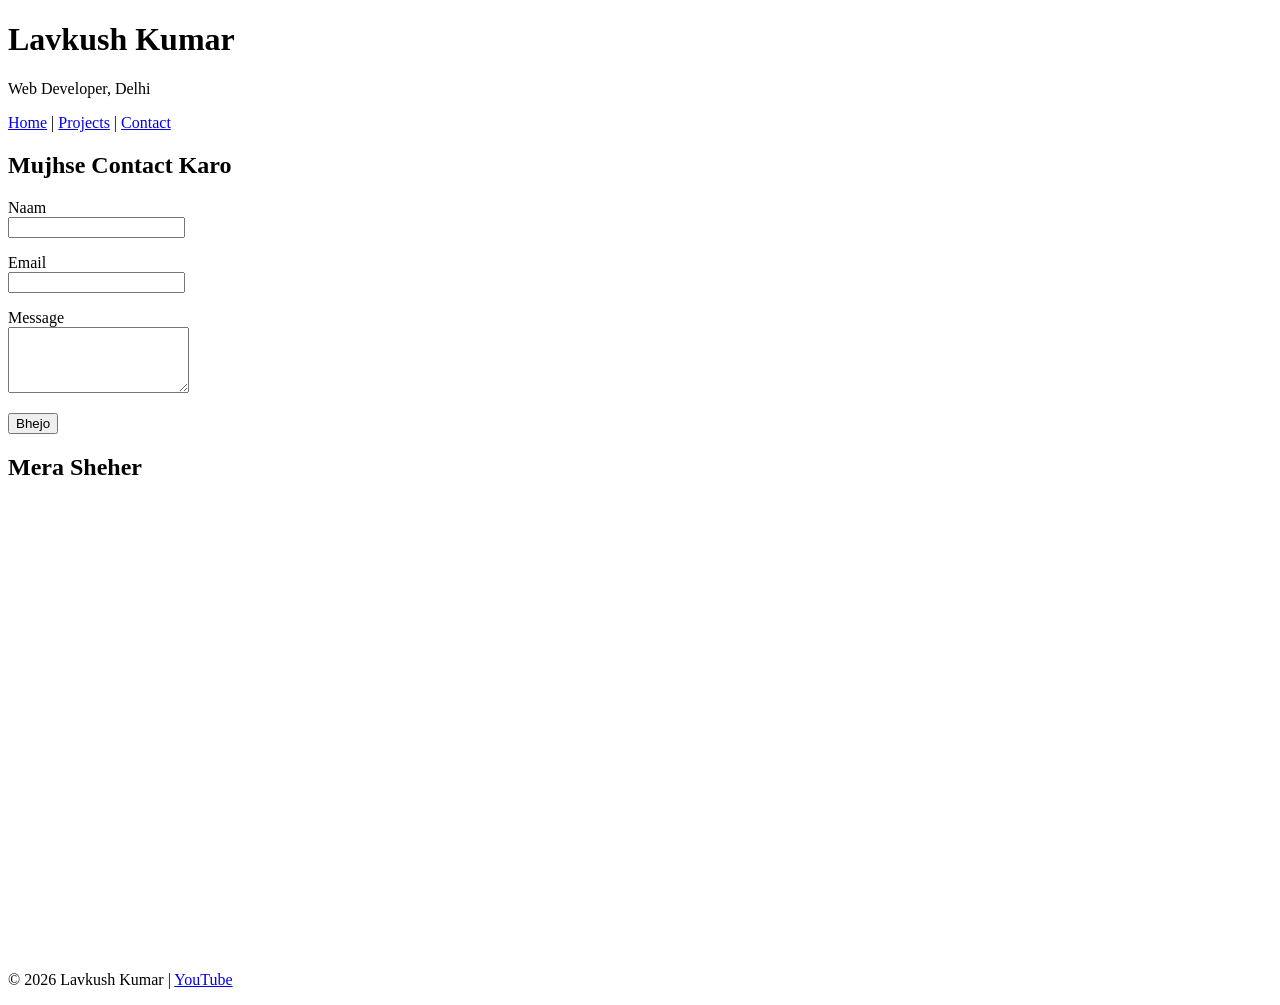
==== contact.html @ e22be17a "Portfolio website ready" ====
<!DOCTYPE html>
<html lang="en">
<head>
    <meta charset="UTF-8">
    <meta name="viewport" content="width=device-width, initial-scale=1.0">
    <title>Contact</title>
</head>
<body>
    <header>
        <h1>Lavkush Kumar</h1>
        <p>Web Developer, Delhi</p>
        <nav>
            <a href="index.html">Home</a> |
            <a href="projects.html">Projects</a> |
            <a href="contact.html">Contact</a>
        </nav>
    </header>
    <main>
        <h2>Mujhse Contact Karo</h2>
        <form>
            <p>
                <label for="naam">Naam</label><br>
                <input type="text" id="naam" name="naam" required>
            </p>
            <p>
                <label for="email">Email</label><br>
                <input type="email" id="email" name="email" required>
            </p>
            <p>
                <label for="message">Message</label><br>
                <textarea id="message" name="message" rows="4" required></textarea>
            </p>
            <button type="submit">Bhejo</button>
        </form>
        <section>
            <h2>Mera Sheher</h2>
            <iframe src="https://www.google.com/maps/embed?pb=!1m18!1m12!1m3!1d3502.562063651152!2d77.2295097!3d28.612911999999998!2m3!1f0!2f0!3f0!3m2!1i1024!2i768!4f13.1!3m3!1m2!1s0x390ce2daa9eb4d0b%3A0x717971125923e5d!2sIndia%20Gate!5e0!3m2!1sen!2sin!4v1792988454415!5m2!1sen!2sin" width="600" height="450" style="border:0;" allowfullscreen="" loading="lazy" referrerpolicy="strict-origin-when-cross-origin"></iframe>
        </section>
    </main>
    <footer>
        <p>&copy; 2026 Lavkush Kumar | <a href="https://www.youtube.com/@codingcush" target="_blank">YouTube</a></p>
    </footer>
</body>
</html>
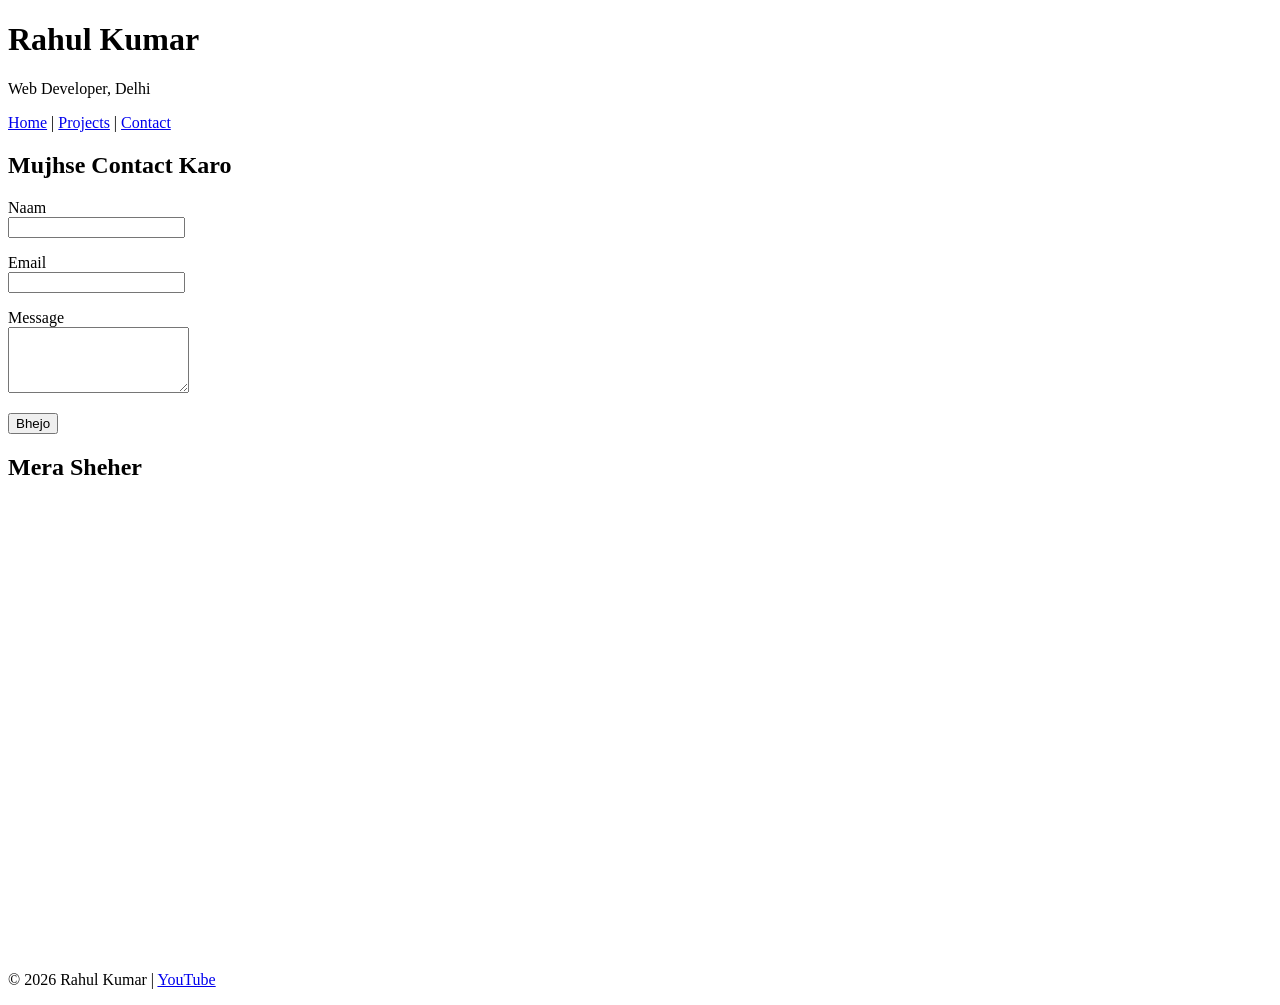
==== commit 7f11ffb5: "Update name and add project images" ====
--- a/contact.html
+++ b/contact.html
@@ -7,7 +7,7 @@
 </head>
 <body>
     <header>
-        <h1>Lavkush Kumar</h1>
+        <h1>Rahul Kumar</h1>
         <p>Web Developer, Delhi</p>
         <nav>
             <a href="index.html">Home</a> |
@@ -38,7 +38,7 @@
         </section>
     </main>
     <footer>
-        <p>&copy; 2026 Lavkush Kumar | <a href="https://www.youtube.com/@codingcush" target="_blank">YouTube</a></p>
+        <p>&copy; 2026 Rahul Kumar | <a href="https://www.youtube.com/@codingcush" target="_blank">YouTube</a></p>
     </footer>
 </body>
 </html>
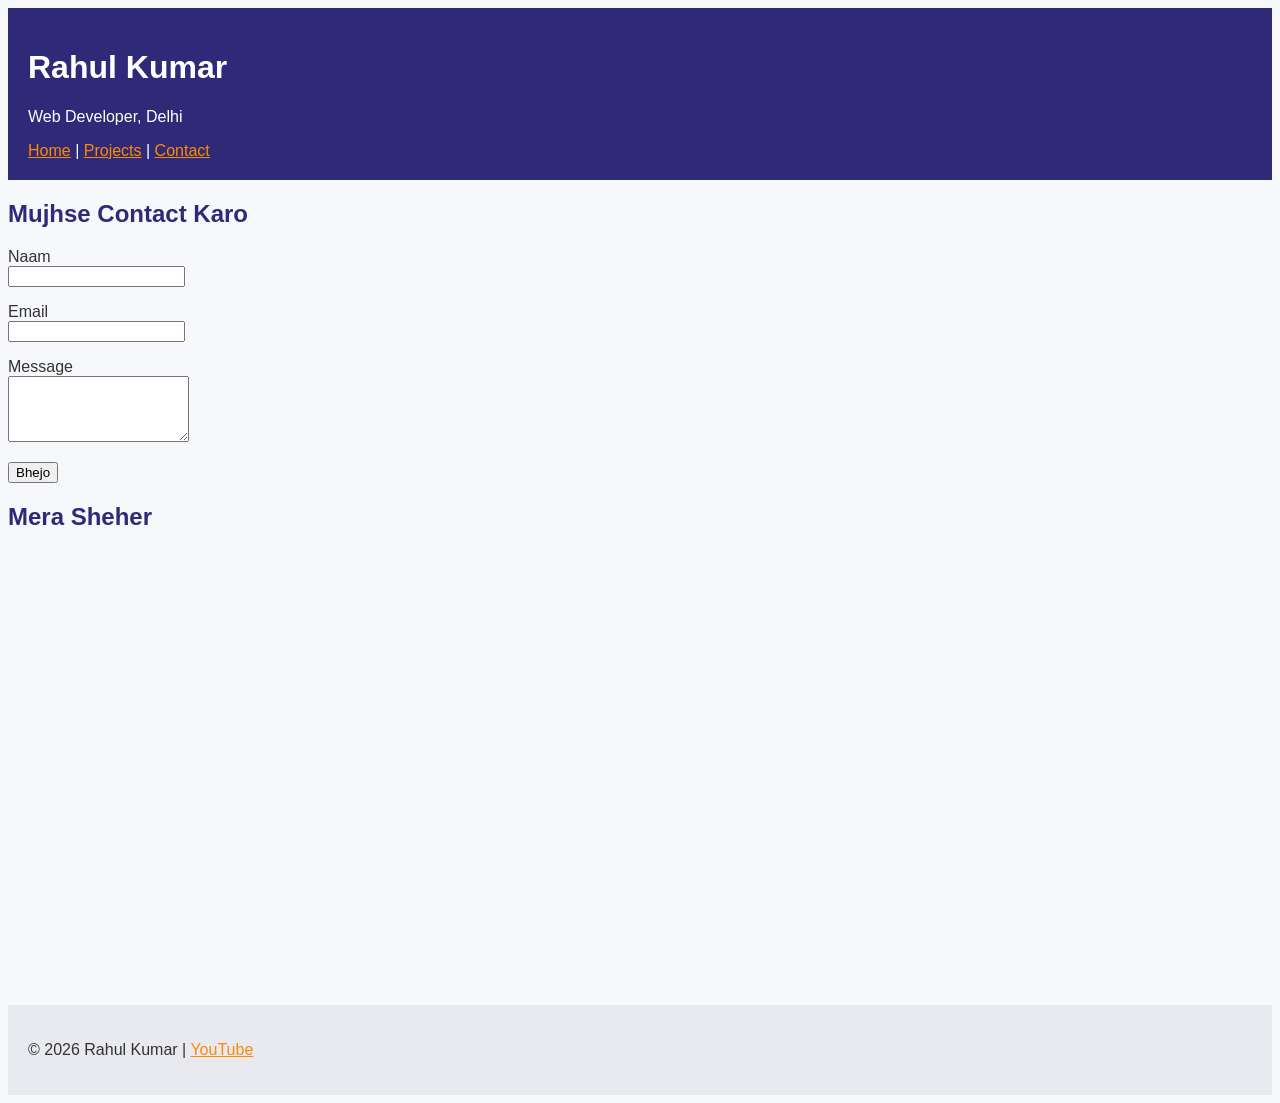
==== commit 10b50011: "Add CSS styling" ====
--- a/contact.html
+++ b/contact.html
@@ -4,6 +4,7 @@
     <meta charset="UTF-8">
     <meta name="viewport" content="width=device-width, initial-scale=1.0">
     <title>Contact</title>
+    <link rel="stylesheet" href="style.css">
 </head>
 <body>
     <header>
--- a/style.css
+++ b/style.css
@@ -0,0 +1,38 @@
+body {
+    background-color: #F7F8FC;
+    color: #333333;
+    font-family: Arial, sans-serif;
+}
+
+header {
+    background-color: #2E2A78;
+    color: white;
+    padding: 20px;
+}
+
+a {
+    color: #FF8A00;
+}
+
+h2 {
+    color: #2E2A78;
+}
+
+.tagline {
+    color: #FFC27A;
+}
+
+#about {
+    background-color: white;
+    padding: 20px;
+}
+
+#skills {
+    background-color: white;
+    padding: 20px;
+}
+
+footer {
+    background-color: #E9EAF0;
+    padding: 20px;
+}
